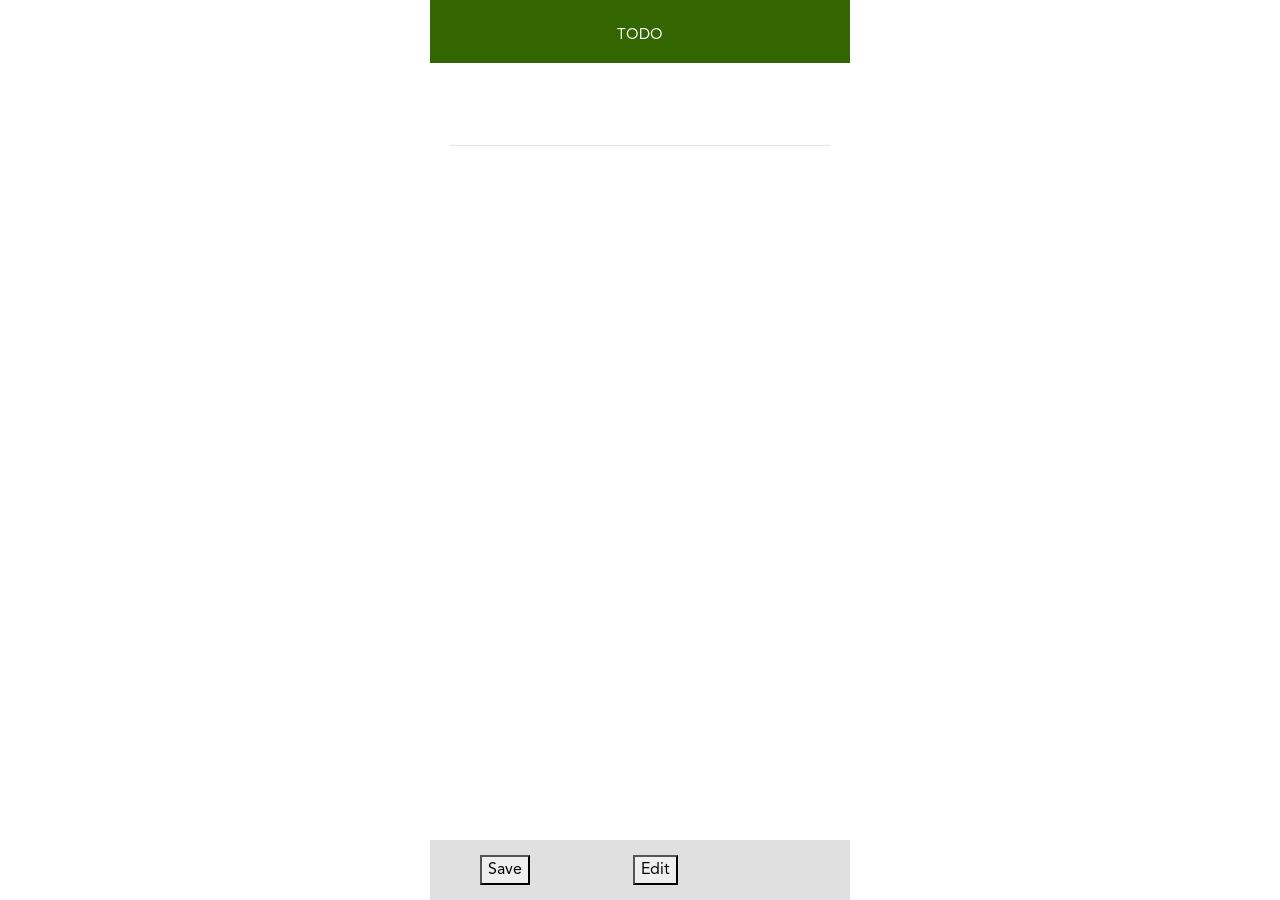
==== details.html @ 1844b751 "details page backend done" ====
<!DOCTYPE html>
<html lang="en" dir="ltr">
<head>
  <meta charset="utf-8">
  <meta name="viewport" content="width=device-width, initial-scale=1.0">
  <title>Details</title>
  <link rel="stylesheet" href="css/bootstrap.min.css">
  <link rel="stylesheet" href="css/details.css">
</head>
<body>
  <div class="list-container-mobile">
    <div class="header">
      <a href="#">TODO</a>
    </div>
    <div class="contents">
      <div class="contents-header">
        <h4> ToDo Topic</h4>
        <hr>
      </div>
      <div class="contents-details">
        <p>Lorem ipsum dolor sit amet, consectetur adipisicing elit, sed do eiusmod tempor incididunt ut labore et dolore magna aliqua.Lorem ipsum dolor sit amet, consectetur adipisicing elit, sed do eiusmod tempor incididunt ut labore et dolore magna aliqua.  </p>
      </div>
    </div><!-- end of contents -->
    <div class="footer">
      <div class="savebtn">
        <button type="button" name="save_button" class="btns">Save</button>
      </div>
      <div class="deletebtn">
        <button type="button" name="edit_btton" class="btns">Edit</button>
      </div>
    </div> <!-- end of footer -->
  </div><!-- end list-container-mobile -->
  <script src="./js/jquery-3.3.1.min.js"></script>
  <script src="./js/bootstrap.min.js"></script>
  <script src="./js/details.js"></script>
</body>
</html>
---- css/details.css ----
@font-face {
    font-family: Avenir;
    src: url(../fonts/AvenirLTStd-Book.otf);
    src: url(../fonts/AvenirLTStd-Medium.otf);
    src: url(../fonts/AvenirLTStd-Roman.otf);
  }
  @import '~pretty-checkbox/src/pretty-checkbox.scss';
body{
    font-family: 'Avenir';
    /* background: linear-gradient(to bottom right,#3BB9FF , #E238EC); */
}
.list-container-full {
    background: linear-gradient(to bottom right,#D0D0D0 , #264d00);
      background-repeat: no-repeat;
      min-height:100vh;
      overflow: hidden;
  }
.list-container-mobile {
    max-width: 420px;
    margin: 0 auto;
    position: relative;
}
.header{
    background-color: #336600;
    padding: 25px 0 15px 0;
    text-align: center;
    position: fixed;
    top: 0;
    z-index: 999;
    width: 420px;
}
.header i{
    float: left;
    color: white;
    margin-top: -4px;
    margin-left: 15px;
    font-size: 30px;
}
.header a {
    color: white;
    font-size: 15px;
    position: relative;
    display: block;
    text-decoration: none;
}
.header a i {
  position: absolute;
  left: 0;
}
.header a span {
  vertical-align: text-bottom;
}
.contents{
    margin-top: 100px;
    color: #fff;
    padding: 0 20px;
}
.contents-header h4 {
  margin-bottom: 0;
}
.footer {
  padding: 15px 0;
  text-align: center;
  background-color: #E0E0E0;
  position: fixed;
  bottom: 0;
  width: 420px;
  display: flex;
}
.deletebtn{
    float: left;
    width: 150px;
}
button {
  cursor: pointer;
}
button:hover{
    background: #264d00;
    color: #D0D0D0 ;
}
button:focus {
  outline: none;
  box-shadow: none;
}
.save_btns{
    background: transparent;
    border-radius:4px;
    color: #264d00;
    border: 2px solid #264d00;
    font-size: 15px;
    padding: 5px 35px;
}
.control-group{
    margin-top: 100px;
    color: white;
}
.edit{
    display: none;
}
.edit_btns{
    background: transparent;
    border-radius:4px;
    color: #264d00;
    border: 2px solid #264d00;
    font-size: 15px;
    padding: 5px 35px;
}
.savebtn{
    float: right;
    width: 150px;
}
.center{
    margin: 0 auto;
}
@media (max-width: 425px) {
  .header,
  .footer {
    width: 100%;
  }
  .modal-title {
    font-size: 15px;
  }
  p{
 font-size: 15px;
   }
   h4{
       font-size:
   }
}
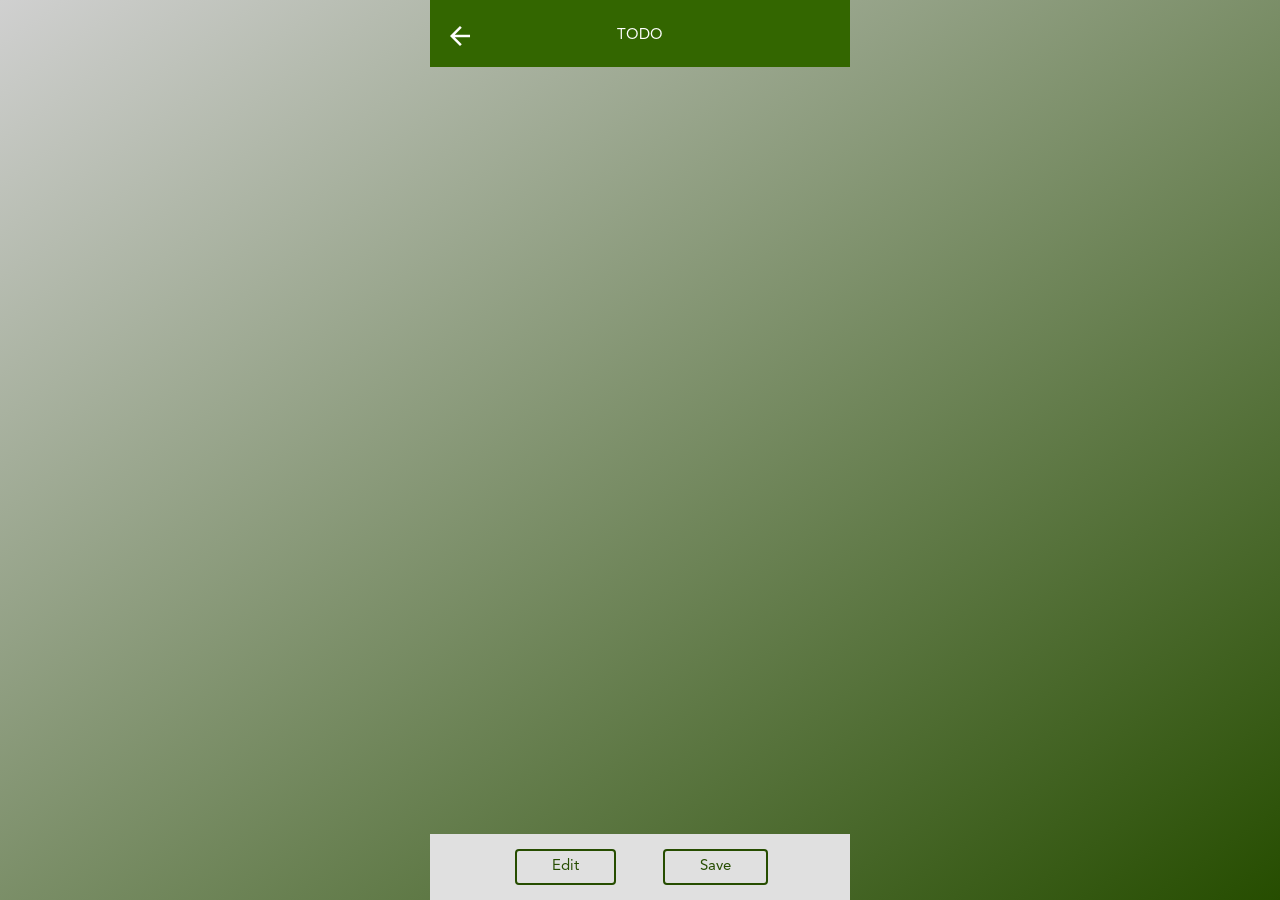
==== commit e95df805: "modified some files" ====
--- a/details.html
+++ b/details.html
@@ -6,30 +6,34 @@
   <title>Details</title>
   <link rel="stylesheet" href="css/bootstrap.min.css">
   <link rel="stylesheet" href="css/details.css">
+  <link rel="stylesheet" href="css/material-icons.css">
 </head>
 <body>
-  <div class="list-container-mobile">
-    <div class="header">
-      <a href="#">TODO</a>
-    </div>
-    <div class="contents">
-      <div class="contents-header">
-        <h4> ToDo Topic</h4>
-        <hr>
+
+  <div class="list-container-full">
+    <div class="list-container-mobile">
+      <div class="header">
+        <a href="#"><i class="material-icons" id="back-btn" >arrow_back</i> <span>TODO</span> </a>
       </div>
-      <div class="contents-details">
-        <p>Lorem ipsum dolor sit amet, consectetur adipisicing elit, sed do eiusmod tempor incididunt ut labore et dolore magna aliqua.Lorem ipsum dolor sit amet, consectetur adipisicing elit, sed do eiusmod tempor incididunt ut labore et dolore magna aliqua.  </p>
-      </div>
-    </div><!-- end of contents -->
-    <div class="footer">
-      <div class="savebtn">
-        <button type="button" name="save_button" class="btns">Save</button>
-      </div>
-      <div class="deletebtn">
-        <button type="button" name="edit_btton" class="btns">Edit</button>
-      </div>
-    </div> <!-- end of footer -->
-  </div><!-- end list-container-mobile -->
+      <div class="contents">
+
+      </div> <!--end of contents -->
+
+
+      <div class="footer">
+        <div class="center">
+          <div class="deletebtn">
+            <button type="button" name="edit_btton" class="edit_btns">Edit</button>
+          </div>
+          <div class="savebtn">
+            <button type="button" name="save_button" class="save_btns">Save</button>
+          </div>
+        </div>
+      </div> <!-- end of footer -->
+
+    </div><!-- end list-container-mobile -->
+  </div> <!-- end list-container-full-->
+
   <script src="./js/jquery-3.3.1.min.js"></script>
   <script src="./js/bootstrap.min.js"></script>
   <script src="./js/details.js"></script>
--- a/css/material-icons.css
+++ b/css/material-icons.css
@@ -0,0 +1,49 @@
+@font-face {
+  font-family: 'Material Icons';
+  font-style: normal;
+  font-weight: 400;
+  src: url(../fonts/MaterialIcons-Regular.eot); /* For IE6-8 */
+  src: local('Material Icons'),
+       local('MaterialIcons-Regular'),
+       url(../fonts/MaterialIcons-Regular.woff2) format('woff2'),
+       url(../fonts/MaterialIcons-Regular.woff) format('woff'),
+       url(../fonts/MaterialIcons-Regular.ttf) format('truetype');
+}
+
+.material-icons {
+  font-family: 'Material Icons';
+  font-weight: normal;
+  font-style: normal;
+  font-size: 24px;  /* Preferred icon size */
+  display: inline-block;
+  line-height: 1;
+  text-transform: none;
+  letter-spacing: normal;
+  word-wrap: normal;
+  white-space: nowrap;
+  direction: ltr;
+
+  /* Support for all WebKit browsers. */
+  -webkit-font-smoothing: antialiased;
+  /* Support for Safari and Chrome. */
+  text-rendering: optimizeLegibility;
+
+  /* Support for Firefox. */
+  -moz-osx-font-smoothing: grayscale;
+
+  /* Support for IE. */
+  font-feature-settings: 'liga';
+}
+/* Rules for sizing the icon. */
+.material-icons.md-18 { font-size: 18px; }
+.material-icons.md-24 { font-size: 24px; }
+.material-icons.md-36 { font-size: 36px; }
+.material-icons.md-48 { font-size: 48px; }
+
+/* Rules for using icons as black on a light background. */
+.material-icons.md-dark { color: rgba(0, 0, 0, 0.54); }
+.material-icons.md-dark.md-inactive { color: rgba(0, 0, 0, 0.26); }
+
+/* Rules for using icons as white on a dark background. */
+.material-icons.md-light { color: rgba(255, 255, 255, 1); }
+.material-icons.md-light.md-inactive { color: rgba(255, 255, 255, 0.3); }
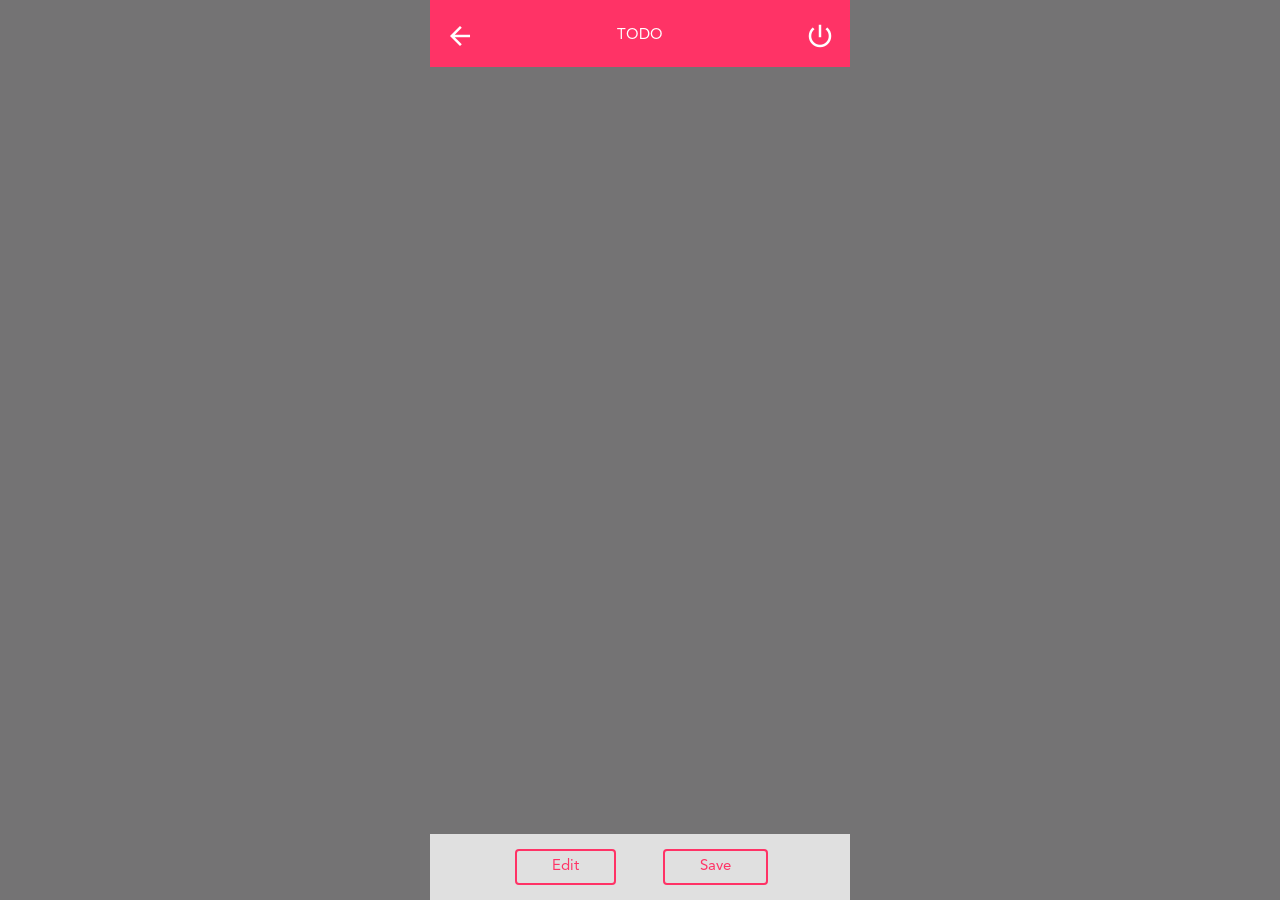
==== commit 23e53306: "App Done For Testing after fixing the previous bugs" ====
--- a/details.html
+++ b/details.html
@@ -13,7 +13,7 @@
   <div class="list-container-full">
     <div class="list-container-mobile">
       <div class="header">
-        <a href="#"><i class="material-icons" id="back-btn" >arrow_back</i> <span>TODO</span> </a>
+        <a href="#"><i class="material-icons" id="back-btn" >arrow_back</i> <span>TODO</span><i class="material-icons" id='logout-btn'> power_settings_new </i></a>
       </div>
       <div class="contents">
 
--- a/css/details.css
+++ b/css/details.css
@@ -7,10 +7,9 @@
   @import '~pretty-checkbox/src/pretty-checkbox.scss';
 body{
     font-family: 'Avenir';
-    /* background: linear-gradient(to bottom right,#3BB9FF , #E238EC); */
 }
 .list-container-full {
-    background: linear-gradient(to bottom right,#D0D0D0 , #264d00);
+    background: #747374;
       background-repeat: no-repeat;
       min-height:100vh;
       overflow: hidden;
@@ -21,7 +20,7 @@
     position: relative;
 }
 .header{
-    background-color: #336600;
+    background-color: #ff3366;
     padding: 25px 0 15px 0;
     text-align: center;
     position: fixed;
@@ -43,9 +42,15 @@
     display: block;
     text-decoration: none;
 }
-.header a i {
+.header a #back-btn,
+.header a #logout-btn {
   position: absolute;
+}
+.header a #back-btn {
   left: 0;
+}
+.header a #logout-btn {
+  right: 15px;
 }
 .header a span {
   vertical-align: text-bottom;
@@ -75,18 +80,18 @@
   cursor: pointer;
 }
 button:hover{
-    background: #264d00;
+    background: #ff3366;
     color: #D0D0D0 ;
 }
 button:focus {
   outline: none;
   box-shadow: none;
 }
-.save_btns{
+.save_btns , .edit_btns{
     background: transparent;
     border-radius:4px;
-    color: #264d00;
-    border: 2px solid #264d00;
+    color: #ff3366;
+    border: 2px solid #ff3366;
     font-size: 15px;
     padding: 5px 35px;
 }
@@ -96,14 +101,6 @@
 }
 .edit{
     display: none;
-}
-.edit_btns{
-    background: transparent;
-    border-radius:4px;
-    color: #264d00;
-    border: 2px solid #264d00;
-    font-size: 15px;
-    padding: 5px 35px;
 }
 .savebtn{
     float: right;
